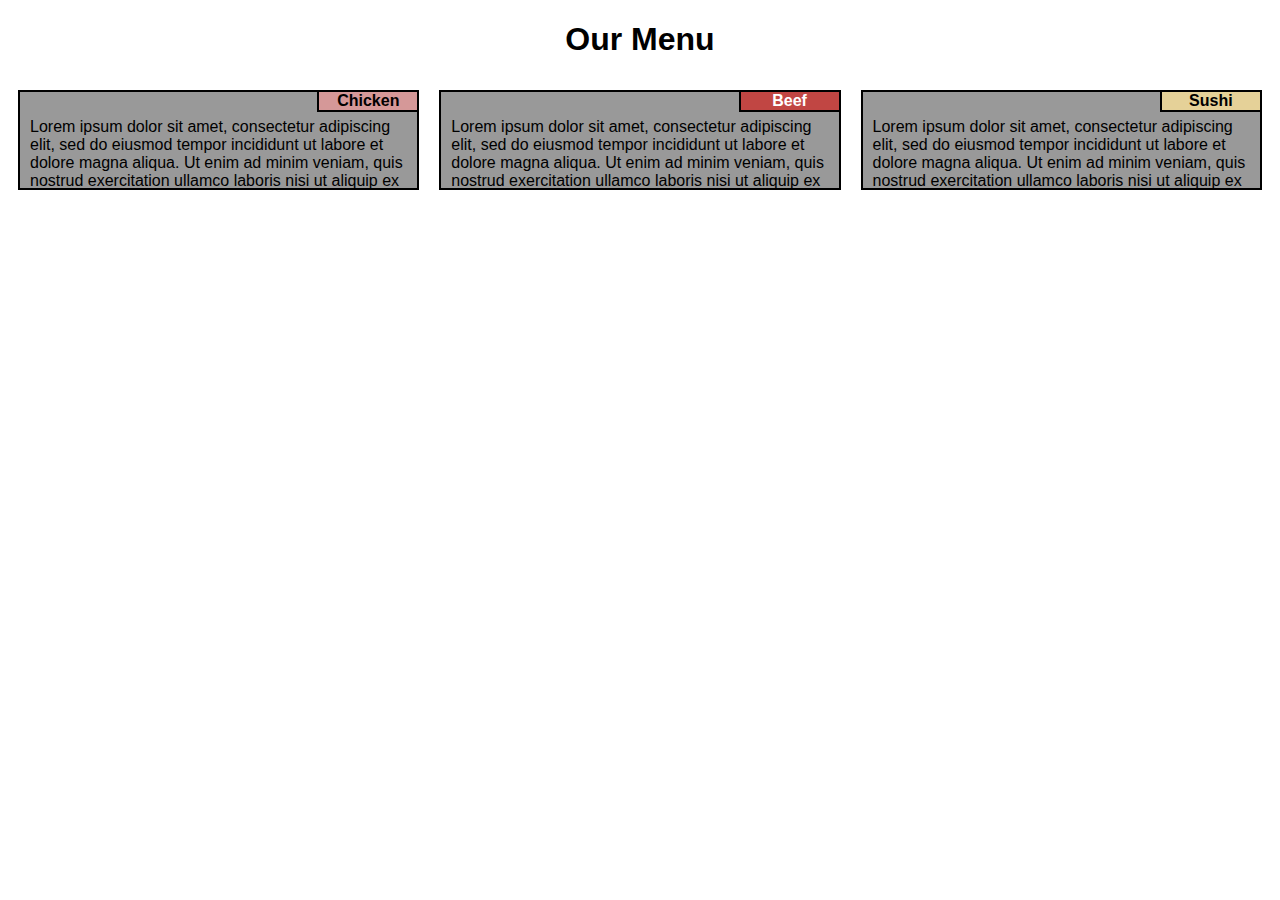
==== mod2_solution/index.html @ 96cdd2eb "Most Coding Done, Testing Needed" ====
<!DOCTYPE html>
<html lang="en">
<head>
    <meta charset="UTF-8">
    <meta name="viewport" content="width=device-width, initial-scale=1.0">
    <title>Menu</title>
    <link rel="stylesheet" href="css/menu.css">
</head>
<body>
    <h1 class="title-1">Our Menu</h1>
    <h1 class="title-2">Categories</h1>
    <div class="menu-box">
        <div class="row">
            <div class="col-lg-4 col-md-6 col-sm-12">
                <div class="menu-item-box">
                    <div class="menu-item-title-box menu-item-title-box-large chicken">
                        Chicken
                    </div>
                    <div class="menu-item-title-box menu-item-title-box-small chicken">
                        Garlic and Herb Crusted Parmesan Crusted Chicken with Sour Cranberries
                    </div>
                    <p>Lorem ipsum dolor sit amet, consectetur adipiscing elit, sed do eiusmod tempor incididunt ut labore et dolore magna
                        aliqua. Ut enim ad minim veniam, quis nostrud exercitation ullamco laboris nisi ut aliquip ex ea commodo consequat.Lorem ipsum dolor sit amet, consectetur adipiscing elit, sed do eiusmod tempor incididunt ut labore et dolore magna
                        aliqua. Ut enim ad minim veniam, quis nostrud exercitation ullamco laboris nisi ut aliquip ex ea commodo consequat.</p>
                </div>
            </div>
            <div class="col-lg-4 col-md-6 col-sm-12">
                <div class="menu-item-box">
                    <div class="menu-item-title-box menu-item-title-box-large beef">
                        Beef
                    </div>
                    <div class="menu-item-title-box menu-item-title-box-small beef">
                        Medium Brazed Beef with a Side of Mashed Potato Fixings
                    </div>
                    <p>Lorem ipsum dolor sit amet, consectetur adipiscing elit, sed do eiusmod tempor incididunt ut labore et dolore magna
                        aliqua. Ut enim ad minim veniam, quis nostrud exercitation ullamco laboris nisi ut aliquip ex ea commodo consequat.</p>
                </div>
            </div>
            <div class="col-lg-4 col-md-12 col-sm-12">
                <div class="menu-item-box">
                    <div class="menu-item-title-box menu-item-title-box-large sushi">
                        Sushi
                    </div>
                    <div class="menu-item-title-box menu-item-title-box-small sushi">
                        Fresh Caught Tuna Sushi Served Over Three Course Themed Menu
                    </div>
                    <p> Lorem ipsum dolor sit amet, consectetur adipiscing elit, sed do eiusmod tempor incididunt ut labore et dolore magna
                        aliqua. Ut enim ad minim veniam, quis nostrud exercitation ullamco laboris nisi ut aliquip ex ea commodo consequat.</p>
                </div>
            </div>
        </div>
    </div>
</body>
</html>
---- mod2_solution/css/menu.css ----
* {
    box-sizing: border-box;
}

body {
    font-family: Arial, Helvetica, sans-serif;
}

.title {
    margin-top: 10px;
}

.title-1 {
    text-align: center;
}

.title-2 {
    text-align: left;
    font-family: Georgia, 'Times New Roman', Times, serif;
    margin-left: 10px;
    overflow-x: hidden;
}

.row {
    width: 100%;
}

.menu-item-box {
    background-color: #999999;
    border: #000000 2px solid;
    height: 100px;
    margin: 10px;
    padding: 10px;
    position: relative;
    overflow: hidden;
    overflow-block: 10px;
}

.menu-item-box:hover{
    cursor: ns-resize;
    overflow-y: scroll;
}

.menu-item-title-box {
    border-bottom: #000000 2px solid;
    font-weight: bold;
    text-align: center;
    width:100px;
}

.menu-item-title-box-large {
    border-left: #000000 2px solid;
    position: absolute;
    top: 0px;
    right: 0px;
    width: 100px;
}

.menu-item-title-box-small {
    margin-left: -10px;
    margin-right: -10px;
    margin-top: -10px;
    width: inherit;
}

.chicken {
    background-color: #d59898;
    color:#000000;
}

.beef {
    background-color: #c14643;
    color: #ffffff;
}

.sushi {
    background-color: #e5d198;
    color: #000000;
}

@media (min-width: 992px){
    .col-lg-1, .col-lg-2, .col-lg-3, .col-lg-4, .col-lg-5, .col-lg-6,
        .col-lg-7, .col-lg-8, .col-lg-9, .col-lg-10, .col-lg-11, .col-lg-12 {
        float: left;
    }
    .title-2 {
        display: none;
    }
    .menu-item-title-box-small {
        display:none;
    }
    .col-lg-1 {
        width: 8.33%;
    }
    .col-lg-2 {
        width: 16.66%;
    }
    .col-lg-3 {
        width: 25%;
    }
    .col-lg-4 {
        width: 33.33%;
    }
    .col-lg-5 {
        width: 41.66%;
    }
    .col-lg-6 {
        width: 50%;
    }
    .col-lg-7 {
        width: 58.33%;
    }
    .col-lg-8 {
        width: 66.66%;
    }
    .col-lg-9 {
        width: 74.99%;
    }
    .col-lg-10 {
        width: 83.33%;
    }
    .col-lg-11 {
        width: 91.66%;
    }
    .col-lg-12 {
        width: 100%;
    }
}

@media (min-width:768px) and (max-width:991px){
    .col-md-1, .col-md-2, .col-md-3, .col-md-4, .col-md-5, .col-md-6,
        .col-md-7, .col-md-8, .col-md-9, .col-md-10, .col-md-11, .col-md-12 {
        float: left;
    }
    .title-2 {
        display: none;
    }
    .menu-item-title-box-small{
        display:none;
    }
    .col-md-1 {
        width: 8.33%;
    }
    .col-md-2 {
        width: 16.66%;
    }
    .col-md-3 {
        width: 25%;
    }
    .col-md-4 {
        width: 33.33%;
    }
    .col-md-5 {
        width: 41.66%;
    }
    .col-md-6 {
        width: 50%;
    }
    .col-md-7 {
        width: 58.33%;
    }
    .col-md-8 {
        width: 66.66%;
    }
    .col-md-9 {
        width: 74.99%;
    }
    .col-md-10 {
        width: 83.33%;
    }
    .col-md-11 {
        width: 91.66%;
    }
    .col-md-12 {
        width: 100%;
    }
}

@media (max-width: 767px) {
    .col-sm-1, .col-sm-2, .col-sm-3, .col-sm-4, .col-sm-5, .col-sm-6,
        .col-sm-7, .col-md-8, .col-sm-9, .col-sm-10, .col-sm-11, .col-sm-12 {
        float: left;
    }
    .title-1{
        display: none;
    }
    .menu-item-title-box-large {
        display:none;
    }
    .col-sm-1 {
        width: 8.33%;
    }
    .col-sm-2 {
        width: 16.66%;
    }
    .col-sm-3 {
        width: 25%;
    }
    .col-sm-4 {
        width: 33.33%;
    }
    .col-sm-5 {
        width: 41.66%;
    }
    .col-sm-6 {
        width: 50%;
    }
    .col-sm-7 {
        width: 58.33%;
    }
    .col-sm-8 {
        width: 66.66%;
    }
    .col-sm-9 {
        width: 74.99%;
    }
    .col-sm-10 {
        width: 83.33%;
    }
    .col-sm-11 {
        width: 91.66%;
    }
    .col-sm-12 {
        width: 100%;
    }
}
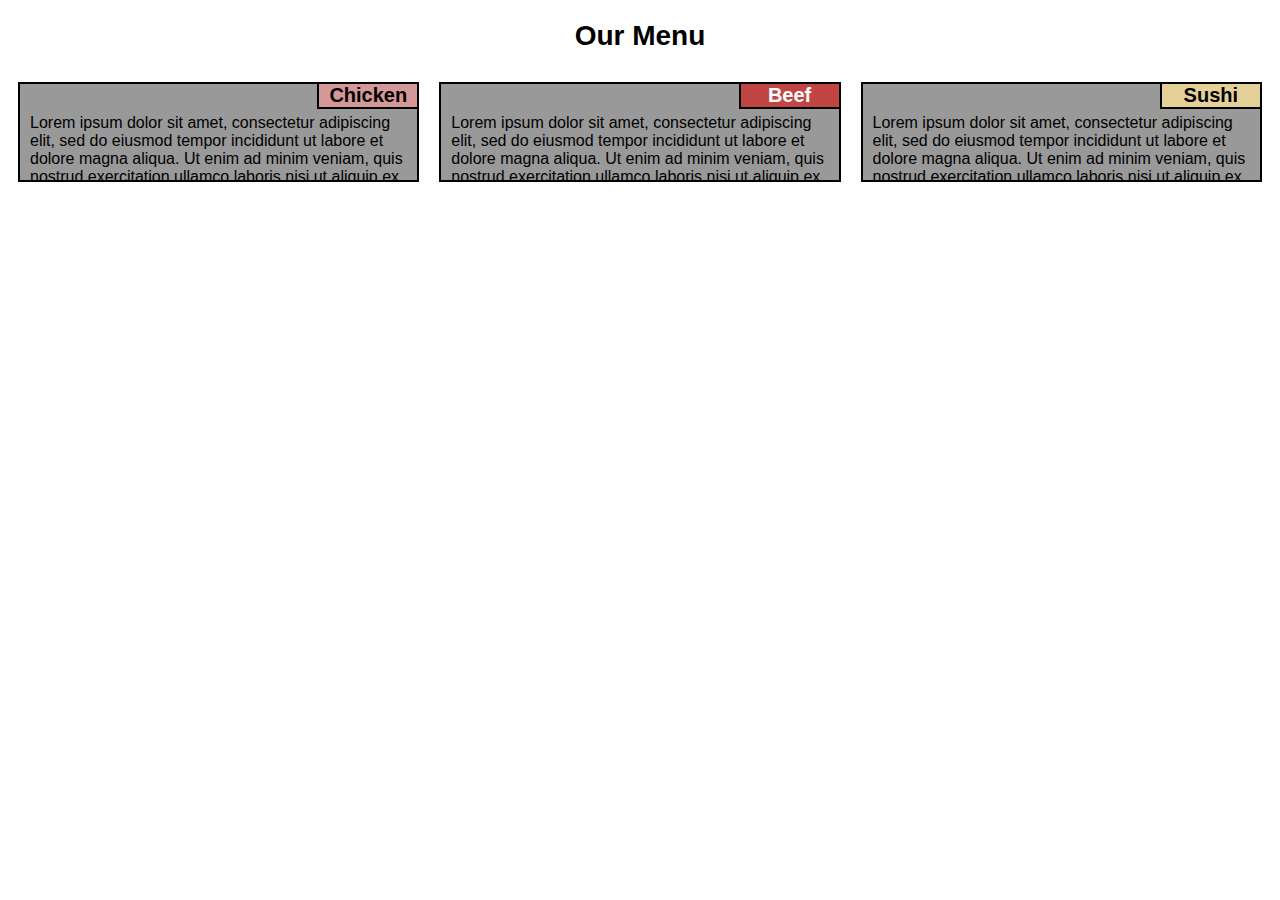
==== commit bad5c7fc: "Working Solution" ====
--- a/mod2_solution/index.html
+++ b/mod2_solution/index.html
@@ -1,3 +1,9 @@
+<!--
+JHU FRONTEND
+MODULE 2
+BRUCE HINES
+4-FEB-24
+-->
 <!DOCTYPE html>
 <html lang="en">
 <head>
@@ -7,45 +13,50 @@
     <link rel="stylesheet" href="css/menu.css">
 </head>
 <body>
-    <h1 class="title-1">Our Menu</h1>
-    <h1 class="title-2">Categories</h1>
-    <div class="menu-box">
+    <h1 class="title title-1">Our Menu</h1>
+    <h1 class="title title-2">Categories</h1>
+    <div class="menu">
         <div class="row">
             <div class="col-lg-4 col-md-6 col-sm-12">
-                <div class="menu-item-box">
-                    <div class="menu-item-title-box menu-item-title-box-large chicken">
+                <div class="menu-item">
+                    <div class="menu-item-title menu-item-title-large menu-item-type-chicken">
                         Chicken
                     </div>
-                    <div class="menu-item-title-box menu-item-title-box-small chicken">
+                    <div class="menu-item-title menu-item-title-small menu-item-type-chicken">
                         Garlic and Herb Crusted Parmesan Crusted Chicken with Sour Cranberries
                     </div>
-                    <p>Lorem ipsum dolor sit amet, consectetur adipiscing elit, sed do eiusmod tempor incididunt ut labore et dolore magna
-                        aliqua. Ut enim ad minim veniam, quis nostrud exercitation ullamco laboris nisi ut aliquip ex ea commodo consequat.Lorem ipsum dolor sit amet, consectetur adipiscing elit, sed do eiusmod tempor incididunt ut labore et dolore magna
-                        aliqua. Ut enim ad minim veniam, quis nostrud exercitation ullamco laboris nisi ut aliquip ex ea commodo consequat.</p>
+                    <div class="menu-item-content">
+                        Lorem ipsum dolor sit amet, consectetur adipiscing elit, sed do eiusmod tempor incididunt ut labore et dolore magna
+                        aliqua. Ut enim ad minim veniam, quis nostrud exercitation ullamco laboris nisi ut aliquip ex ea commodo consequat.
+                    </div>
                 </div>
             </div>
             <div class="col-lg-4 col-md-6 col-sm-12">
-                <div class="menu-item-box">
-                    <div class="menu-item-title-box menu-item-title-box-large beef">
+                <div class="menu-item">
+                    <div class="menu-item-title menu-item-title-large menu-item-type-beef">
                         Beef
                     </div>
-                    <div class="menu-item-title-box menu-item-title-box-small beef">
+                    <div class="menu-item-title menu-item-title-small menu-item-type-beef">
                         Medium Brazed Beef with a Side of Mashed Potato Fixings
                     </div>
-                    <p>Lorem ipsum dolor sit amet, consectetur adipiscing elit, sed do eiusmod tempor incididunt ut labore et dolore magna
-                        aliqua. Ut enim ad minim veniam, quis nostrud exercitation ullamco laboris nisi ut aliquip ex ea commodo consequat.</p>
+                    <div class="menu-item-content">
+                        Lorem ipsum dolor sit amet, consectetur adipiscing elit, sed do eiusmod tempor incididunt ut labore et dolore magna
+                        aliqua. Ut enim ad minim veniam, quis nostrud exercitation ullamco laboris nisi ut aliquip ex ea commodo consequat.
+                    </div>
                 </div>
             </div>
             <div class="col-lg-4 col-md-12 col-sm-12">
-                <div class="menu-item-box">
-                    <div class="menu-item-title-box menu-item-title-box-large sushi">
+                <div class="menu-item">
+                    <div class="menu-item-title menu-item-title-large menu-item-type-sushi">
                         Sushi
                     </div>
-                    <div class="menu-item-title-box menu-item-title-box-small sushi">
+                    <div class="menu-item-title menu-item-title-small menu-item-type-sushi">
                         Fresh Caught Tuna Sushi Served Over Three Course Themed Menu
                     </div>
-                    <p> Lorem ipsum dolor sit amet, consectetur adipiscing elit, sed do eiusmod tempor incididunt ut labore et dolore magna
-                        aliqua. Ut enim ad minim veniam, quis nostrud exercitation ullamco laboris nisi ut aliquip ex ea commodo consequat.</p>
+                    <div class="menu-item-content"> 
+                        Lorem ipsum dolor sit amet, consectetur adipiscing elit, sed do eiusmod tempor incididunt ut labore et dolore magna
+                        aliqua. Ut enim ad minim veniam, quis nostrud exercitation ullamco laboris nisi ut aliquip ex ea commodo consequat.
+                    </div>
                 </div>
             </div>
         </div>
--- a/mod2_solution/css/menu.css
+++ b/mod2_solution/css/menu.css
@@ -1,3 +1,10 @@
+/* 
+JHU FRONTEND
+MODULE 2
+BRUCE HINES
+4-FEB-24
+*/
+
 * {
     box-sizing: border-box;
 }
@@ -6,78 +13,96 @@
     font-family: Arial, Helvetica, sans-serif;
 }
 
+/* TITLE SELECTORS */
 .title {
-    margin-top: 10px;
+    margin-top: 20px;
+    margin-bottom: 20px;
 }
 
 .title-1 {
     text-align: center;
+    font-size: 1.75em;
 }
 
 .title-2 {
     text-align: left;
     font-family: Georgia, 'Times New Roman', Times, serif;
+    font-size: 1.5em;
     margin-left: 10px;
     overflow-x: hidden;
 }
 
-.row {
-    width: 100%;
-}
-
-.menu-item-box {
+/* MENU ITEM BOX SELECTORS */
+.menu-item {
+    position: relative;
     background-color: #999999;
     border: #000000 2px solid;
     height: 100px;
     margin: 10px;
-    padding: 10px;
-    position: relative;
+    padding-left:10px;
+    padding-right:10px;
     overflow: hidden;
-    overflow-block: 10px;
-}
-
-.menu-item-box:hover{
+}
+
+/* MENU ITEM TITLE SELECTORS */
+.menu-item-title {
+    border-bottom: #000000 2px solid;
+    font-size: 1.25em;
+    font-weight: bold;
+    margin-bottom: 5px;
+    text-align: center;
+    width:100px;
+}
+
+.menu-item-title-large {
+    border-left: #000000 2px solid;
+    float: right;
+    margin-right: -10px;
+    width: 100px;
+}
+
+.menu-item-title-small {
+    margin-left: -10px;
+    margin-right: -10px;
+    width: inherit;
+}
+
+/* MENU ITEM CONTENT SELECTORS */
+.menu-item-content {
+    font-size: 1em;
+    height: 90%;
+    clear: both;
+    padding-bottom: 50px;
+}
+
+
+.menu-item:hover .menu-item-content{
     cursor: ns-resize;
     overflow-y: scroll;
 }
 
-.menu-item-title-box {
-    border-bottom: #000000 2px solid;
-    font-weight: bold;
-    text-align: center;
-    width:100px;
-}
-
-.menu-item-title-box-large {
-    border-left: #000000 2px solid;
-    position: absolute;
-    top: 0px;
-    right: 0px;
-    width: 100px;
-}
-
-.menu-item-title-box-small {
-    margin-left: -10px;
-    margin-right: -10px;
-    margin-top: -10px;
-    width: inherit;
-}
-
-.chicken {
+/* MENU ITEM TYPE SELECTORS */
+.menu-item-type-chicken {
     background-color: #d59898;
     color:#000000;
 }
 
-.beef {
+.menu-item-type-beef {
     background-color: #c14643;
     color: #ffffff;
 }
 
-.sushi {
+.menu-item-type-sushi {
     background-color: #e5d198;
     color: #000000;
 }
 
+/* RESPONSIVE DESIGN SELECTORS */
+.row {
+    width: 100%;
+}
+
+/* DESKTOP VIEW */
 @media (min-width: 992px){
     .col-lg-1, .col-lg-2, .col-lg-3, .col-lg-4, .col-lg-5, .col-lg-6,
         .col-lg-7, .col-lg-8, .col-lg-9, .col-lg-10, .col-lg-11, .col-lg-12 {
@@ -86,8 +111,8 @@
     .title-2 {
         display: none;
     }
-    .menu-item-title-box-small {
-        display:none;
+    .menu-item-title-small {
+        display: none;
     }
     .col-lg-1 {
         width: 8.33%;
@@ -127,6 +152,7 @@
     }
 }
 
+/* TABLET VIEW */
 @media (min-width:768px) and (max-width:991px){
     .col-md-1, .col-md-2, .col-md-3, .col-md-4, .col-md-5, .col-md-6,
         .col-md-7, .col-md-8, .col-md-9, .col-md-10, .col-md-11, .col-md-12 {
@@ -135,8 +161,8 @@
     .title-2 {
         display: none;
     }
-    .menu-item-title-box-small{
-        display:none;
+    .menu-item-title-small{
+        display: none;
     }
     .col-md-1 {
         width: 8.33%;
@@ -176,6 +202,7 @@
     }
 }
 
+/* MOBILE VIEW */
 @media (max-width: 767px) {
     .col-sm-1, .col-sm-2, .col-sm-3, .col-sm-4, .col-sm-5, .col-sm-6,
         .col-sm-7, .col-md-8, .col-sm-9, .col-sm-10, .col-sm-11, .col-sm-12 {
@@ -184,8 +211,8 @@
     .title-1{
         display: none;
     }
-    .menu-item-title-box-large {
-        display:none;
+    .menu-item-title-large {
+        display: none;
     }
     .col-sm-1 {
         width: 8.33%;
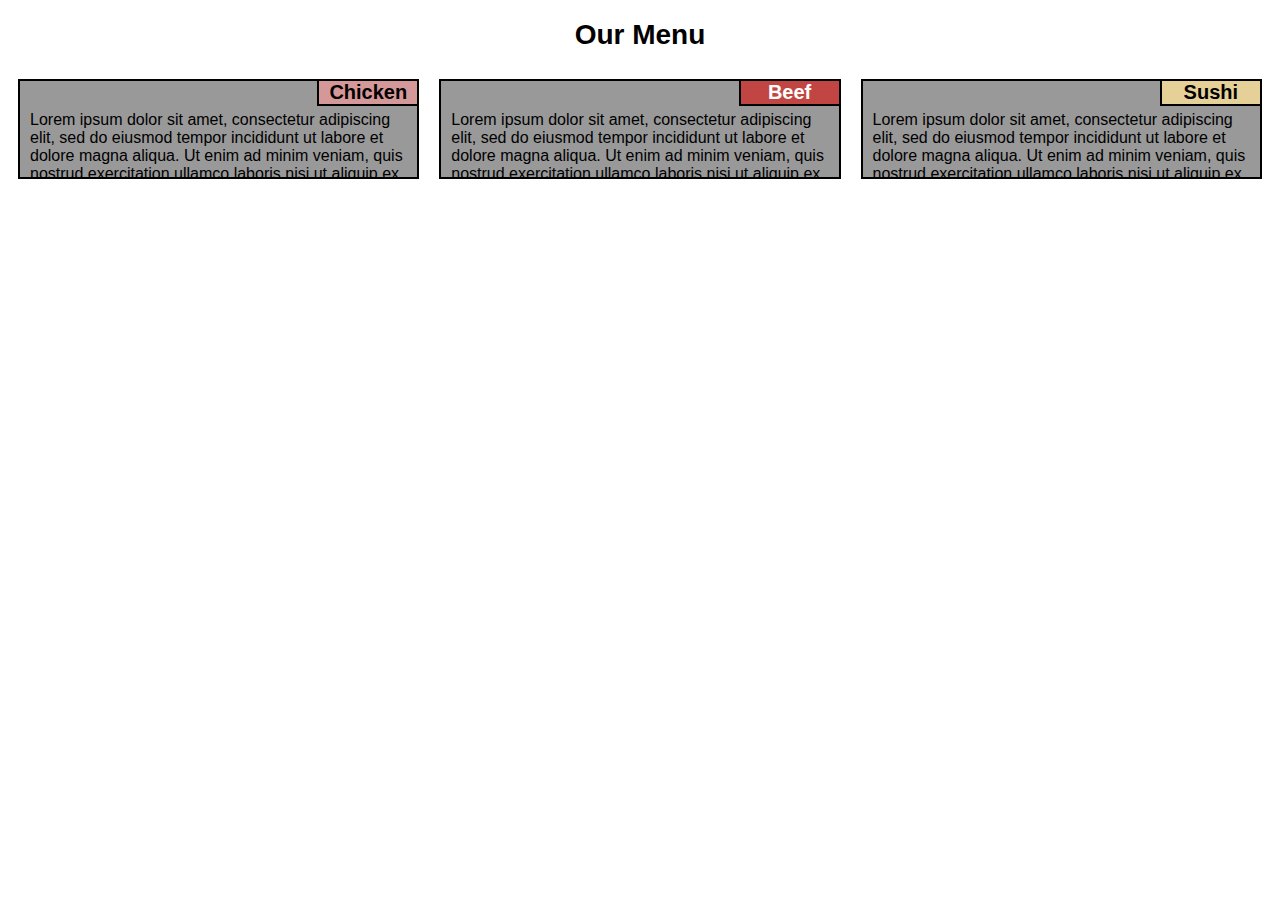
==== commit b376d316: "Small CSS Changes" ====
--- a/mod2_solution/index.html
+++ b/mod2_solution/index.html
@@ -13,8 +13,10 @@
     <link rel="stylesheet" href="css/menu.css">
 </head>
 <body>
-    <h1 class="title title-1">Our Menu</h1>
-    <h1 class="title title-2">Categories</h1>
+    <div class="title-container">
+        <h1 class="title-1">Our Menu</h1>
+        <h1 class="title-2">Categories</h1>
+    </div>
     <div class="menu">
         <div class="row">
             <div class="col-lg-4 col-md-6 col-sm-12">
@@ -28,6 +30,7 @@
                     <div class="menu-item-content">
                         Lorem ipsum dolor sit amet, consectetur adipiscing elit, sed do eiusmod tempor incididunt ut labore et dolore magna
                         aliqua. Ut enim ad minim veniam, quis nostrud exercitation ullamco laboris nisi ut aliquip ex ea commodo consequat.
+                        Filler text used for Module 2 of JHU FRONTEND.
                     </div>
                 </div>
             </div>
@@ -37,11 +40,12 @@
                         Beef
                     </div>
                     <div class="menu-item-title menu-item-title-small menu-item-type-beef">
-                        Medium Brazed Beef with a Side of Mashed Potato Fixings
+                        Medium Brazed Beef, Side of Mashed Potato with bacon and sour cream
                     </div>
                     <div class="menu-item-content">
                         Lorem ipsum dolor sit amet, consectetur adipiscing elit, sed do eiusmod tempor incididunt ut labore et dolore magna
                         aliqua. Ut enim ad minim veniam, quis nostrud exercitation ullamco laboris nisi ut aliquip ex ea commodo consequat.
+                        Filler text used for Module 2 of JHU FRONTEND.
                     </div>
                 </div>
             </div>
@@ -51,11 +55,12 @@
                         Sushi
                     </div>
                     <div class="menu-item-title menu-item-title-small menu-item-type-sushi">
-                        Fresh Caught Tuna Sushi Served Over Three Course Themed Menu
+                        Fresh Ahi-Tuna Sushi Served Over Multiple Themed-Course Menu with Sides
                     </div>
                     <div class="menu-item-content"> 
                         Lorem ipsum dolor sit amet, consectetur adipiscing elit, sed do eiusmod tempor incididunt ut labore et dolore magna
                         aliqua. Ut enim ad minim veniam, quis nostrud exercitation ullamco laboris nisi ut aliquip ex ea commodo consequat.
+                        Filler text used for Module 2 of JHU FRONTEND.
                     </div>
                 </div>
             </div>
--- a/mod2_solution/css/menu.css
+++ b/mod2_solution/css/menu.css
@@ -14,9 +14,10 @@
 }
 
 /* TITLE SELECTORS */
-.title {
-    margin-top: 20px;
-    margin-bottom: 20px;
+.title-container {
+    margin-top:10px;
+    margin-bottom:10px;
+    height: 40px;
 }
 
 .title-1 {
@@ -27,14 +28,13 @@
 .title-2 {
     text-align: left;
     font-family: Georgia, 'Times New Roman', Times, serif;
-    font-size: 1.5em;
+    font-size: 1em;
     margin-left: 10px;
     overflow-x: hidden;
 }
 
 /* MENU ITEM BOX SELECTORS */
 .menu-item {
-    position: relative;
     background-color: #999999;
     border: #000000 2px solid;
     height: 100px;
@@ -70,11 +70,10 @@
 /* MENU ITEM CONTENT SELECTORS */
 .menu-item-content {
     font-size: 1em;
-    height: 90%;
+    height: 80px;
     clear: both;
-    padding-bottom: 50px;
-}
-
+    padding-bottom: 15px;
+}
 
 .menu-item:hover .menu-item-content{
     cursor: ns-resize;
@@ -214,6 +213,9 @@
     .menu-item-title-large {
         display: none;
     }
+    .menu-item-content {
+        padding-bottom: 56px;
+    }
     .col-sm-1 {
         width: 8.33%;
     }
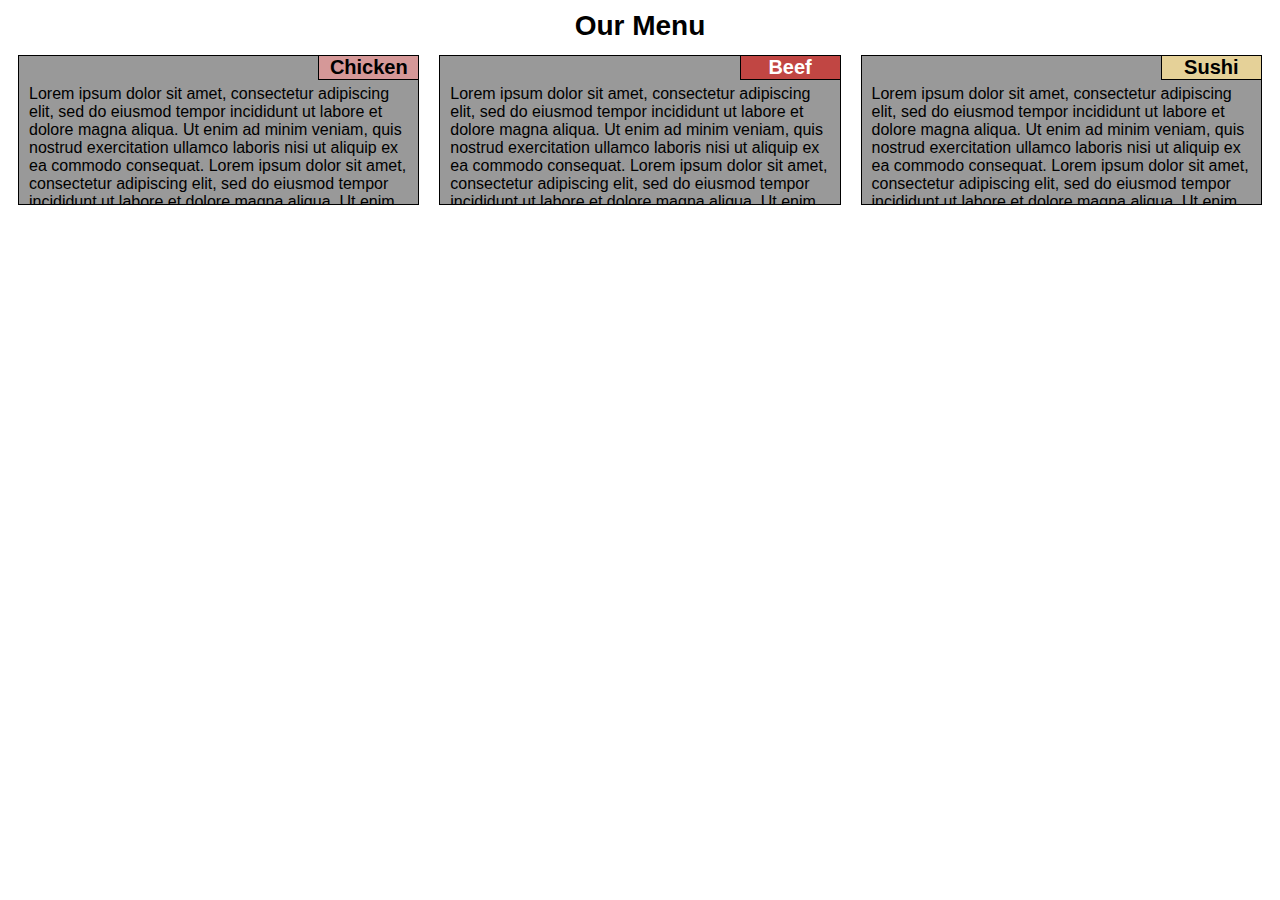
==== commit d8f16b8c: "Small Page Title Changes" ====
--- a/mod2_solution/index.html
+++ b/mod2_solution/index.html
@@ -17,51 +17,55 @@
         <h1 class="title-1">Our Menu</h1>
         <h1 class="title-2">Categories</h1>
     </div>
-    <div class="menu">
-        <div class="row">
-            <div class="col-lg-4 col-md-6 col-sm-12">
-                <div class="menu-item">
-                    <div class="menu-item-title menu-item-title-large menu-item-type-chicken">
-                        Chicken
-                    </div>
-                    <div class="menu-item-title menu-item-title-small menu-item-type-chicken">
-                        Garlic and Herb Crusted Parmesan Crusted Chicken with Sour Cranberries
-                    </div>
-                    <div class="menu-item-content">
-                        Lorem ipsum dolor sit amet, consectetur adipiscing elit, sed do eiusmod tempor incididunt ut labore et dolore magna
-                        aliqua. Ut enim ad minim veniam, quis nostrud exercitation ullamco laboris nisi ut aliquip ex ea commodo consequat.
-                        Filler text used for Module 2 of JHU FRONTEND.
-                    </div>
+    <div class="row">
+        <div class="col-lg-4 col-md-6 col-sm-12">
+            <div class="menu-item">
+                <div class="menu-item-title menu-item-title-large menu-item-type-chicken">
+                    Chicken
+                </div>
+                <div class="menu-item-title menu-item-title-small menu-item-type-chicken">
+                    Garlic and Herb Crusted Parmesan Chicken with Sour Cranberry Sauce
+                </div>
+                <div class="menu-item-content">
+                    Lorem ipsum dolor sit amet, consectetur adipiscing elit, sed do eiusmod tempor incididunt ut labore et dolore magna
+                    aliqua. Ut enim ad minim veniam, quis nostrud exercitation ullamco laboris nisi ut aliquip ex ea commodo consequat.
+                    Lorem ipsum dolor sit amet, consectetur adipiscing elit, sed do eiusmod tempor incididunt ut labore et dolore magna
+                    aliqua. Ut enim ad minim veniam, quis nostrud exercitation ullamco laboris nisi ut aliquip ex ea commodo consequat.
+                    Filler text used for Module 2 of JHU FRONTEND.
                 </div>
             </div>
-            <div class="col-lg-4 col-md-6 col-sm-12">
-                <div class="menu-item">
-                    <div class="menu-item-title menu-item-title-large menu-item-type-beef">
-                        Beef
-                    </div>
-                    <div class="menu-item-title menu-item-title-small menu-item-type-beef">
-                        Medium Brazed Beef, Side of Mashed Potato with bacon and sour cream
-                    </div>
-                    <div class="menu-item-content">
-                        Lorem ipsum dolor sit amet, consectetur adipiscing elit, sed do eiusmod tempor incididunt ut labore et dolore magna
-                        aliqua. Ut enim ad minim veniam, quis nostrud exercitation ullamco laboris nisi ut aliquip ex ea commodo consequat.
-                        Filler text used for Module 2 of JHU FRONTEND.
-                    </div>
+        </div>
+        <div class="col-lg-4 col-md-6 col-sm-12">
+            <div class="menu-item">
+                <div class="menu-item-title menu-item-title-large menu-item-type-beef">
+                    Beef
+                </div>
+                <div class="menu-item-title menu-item-title-small menu-item-type-beef">
+                    Medium Brazed Beef, Side of Mashed Potato with Bacon and Sour Cream
+                </div>
+                <div class="menu-item-content">
+                    Lorem ipsum dolor sit amet, consectetur adipiscing elit, sed do eiusmod tempor incididunt ut labore et dolore magna
+                    aliqua. Ut enim ad minim veniam, quis nostrud exercitation ullamco laboris nisi ut aliquip ex ea commodo consequat.
+                    Lorem ipsum dolor sit amet, consectetur adipiscing elit, sed do eiusmod tempor incididunt ut labore et dolore magna
+                    aliqua. Ut enim ad minim veniam, quis nostrud exercitation ullamco laboris nisi ut aliquip ex ea commodo consequat.
+                    Filler text used for Module 2 of JHU FRONTEND.
                 </div>
             </div>
-            <div class="col-lg-4 col-md-12 col-sm-12">
-                <div class="menu-item">
-                    <div class="menu-item-title menu-item-title-large menu-item-type-sushi">
-                        Sushi
-                    </div>
-                    <div class="menu-item-title menu-item-title-small menu-item-type-sushi">
-                        Fresh Ahi-Tuna Sushi Served Over Multiple Themed-Course Menu with Sides
-                    </div>
-                    <div class="menu-item-content"> 
-                        Lorem ipsum dolor sit amet, consectetur adipiscing elit, sed do eiusmod tempor incididunt ut labore et dolore magna
-                        aliqua. Ut enim ad minim veniam, quis nostrud exercitation ullamco laboris nisi ut aliquip ex ea commodo consequat.
-                        Filler text used for Module 2 of JHU FRONTEND.
-                    </div>
+        </div>
+        <div class="col-lg-4 col-md-12 col-sm-12">
+            <div class="menu-item">
+                <div class="menu-item-title menu-item-title-large menu-item-type-sushi">
+                    Sushi
+                </div>
+                <div class="menu-item-title menu-item-title-small menu-item-type-sushi">
+                    Fresh Ahi-Tuna Sushi Served Over Multiple Themed-Course Menu with Sides
+                </div>
+                <div class="menu-item-content"> 
+                    Lorem ipsum dolor sit amet, consectetur adipiscing elit, sed do eiusmod tempor incididunt ut labore et dolore magna
+                    aliqua. Ut enim ad minim veniam, quis nostrud exercitation ullamco laboris nisi ut aliquip ex ea commodo consequat.
+                    Lorem ipsum dolor sit amet, consectetur adipiscing elit, sed do eiusmod tempor incididunt ut labore et dolore magna
+                    aliqua. Ut enim ad minim veniam, quis nostrud exercitation ullamco laboris nisi ut aliquip ex ea commodo consequat.
+                    Filler text used for Module 2 of JHU FRONTEND.
                 </div>
             </div>
         </div>
--- a/mod2_solution/css/menu.css
+++ b/mod2_solution/css/menu.css
@@ -13,40 +13,43 @@
     font-family: Arial, Helvetica, sans-serif;
 }
 
+h1 {
+    margin: 0px;
+}
+
 /* TITLE SELECTORS */
 .title-container {
+    height: 35px;
     margin-top:10px;
-    margin-bottom:10px;
-    height: 40px;
 }
 
 .title-1 {
+    font-size: 1.75em;
     text-align: center;
-    font-size: 1.75em;
 }
 
 .title-2 {
-    text-align: left;
     font-family: Georgia, 'Times New Roman', Times, serif;
     font-size: 1em;
     margin-left: 10px;
     overflow-x: hidden;
+    text-align: left;
 }
 
 /* MENU ITEM BOX SELECTORS */
 .menu-item {
     background-color: #999999;
-    border: #000000 2px solid;
-    height: 100px;
+    border: #000000 1px solid;
+    height: 150px;
     margin: 10px;
+    overflow: hidden;
     padding-left:10px;
     padding-right:10px;
-    overflow: hidden;
 }
 
 /* MENU ITEM TITLE SELECTORS */
 .menu-item-title {
-    border-bottom: #000000 2px solid;
+    border-bottom: #000000 1px solid;
     font-size: 1.25em;
     font-weight: bold;
     margin-bottom: 5px;
@@ -55,7 +58,7 @@
 }
 
 .menu-item-title-large {
-    border-left: #000000 2px solid;
+    border-left: #000000 1px solid;
     float: right;
     margin-right: -10px;
     width: 100px;
@@ -69,9 +72,9 @@
 
 /* MENU ITEM CONTENT SELECTORS */
 .menu-item-content {
+    clear: both;
     font-size: 1em;
-    height: 80px;
-    clear: both;
+    height: 130px;
     padding-bottom: 15px;
 }
 
@@ -103,6 +106,7 @@
 
 /* DESKTOP VIEW */
 @media (min-width: 992px){
+
     .col-lg-1, .col-lg-2, .col-lg-3, .col-lg-4, .col-lg-5, .col-lg-6,
         .col-lg-7, .col-lg-8, .col-lg-9, .col-lg-10, .col-lg-11, .col-lg-12 {
         float: left;
@@ -153,6 +157,7 @@
 
 /* TABLET VIEW */
 @media (min-width:768px) and (max-width:991px){
+
     .col-md-1, .col-md-2, .col-md-3, .col-md-4, .col-md-5, .col-md-6,
         .col-md-7, .col-md-8, .col-md-9, .col-md-10, .col-md-11, .col-md-12 {
         float: left;
@@ -203,6 +208,7 @@
 
 /* MOBILE VIEW */
 @media (max-width: 767px) {
+
     .col-sm-1, .col-sm-2, .col-sm-3, .col-sm-4, .col-sm-5, .col-sm-6,
         .col-sm-7, .col-md-8, .col-sm-9, .col-sm-10, .col-sm-11, .col-sm-12 {
         float: left;
